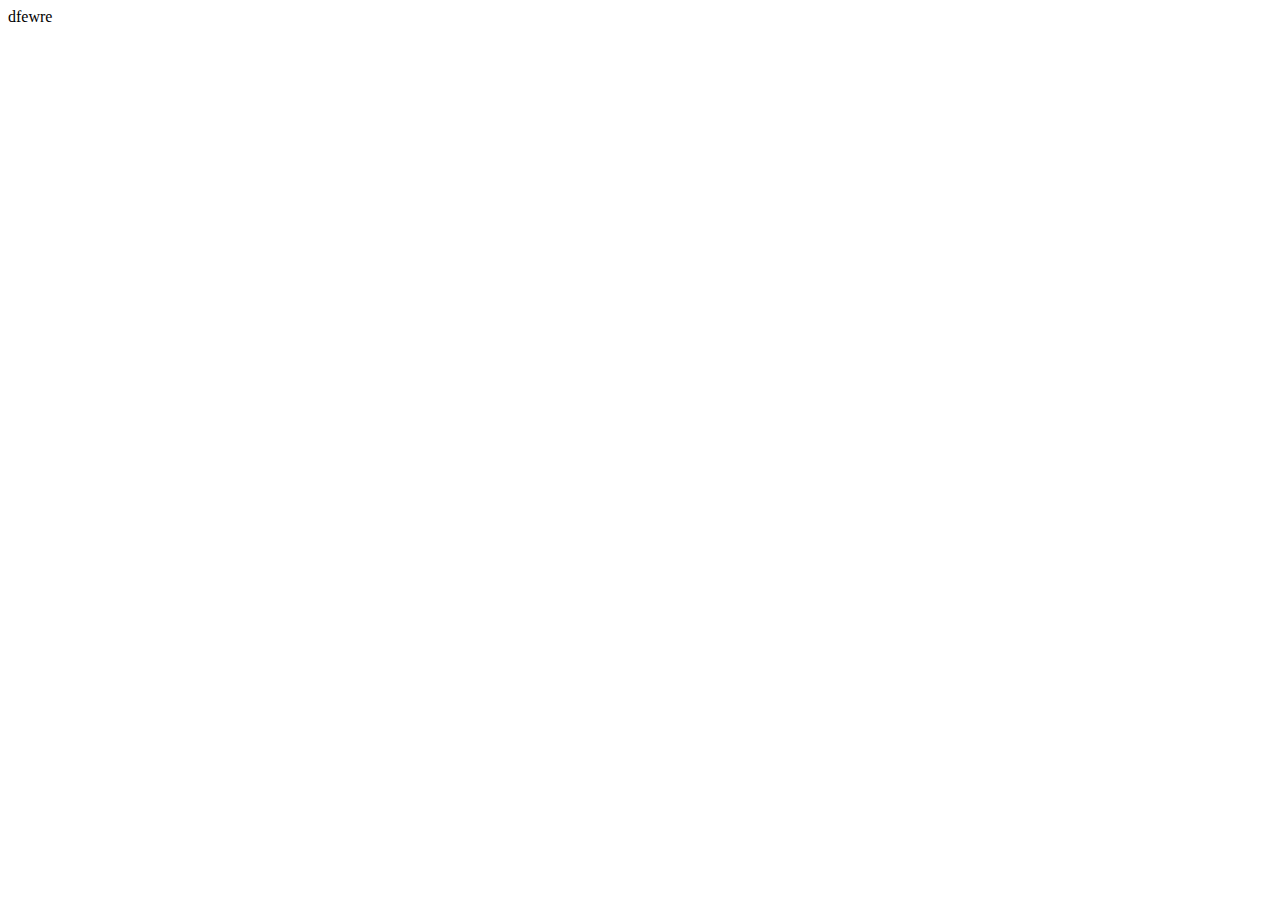
==== app/templates/index.html @ 7a0422f3 "App in the project" ====
<!DOCTYPE html>
<html>
<head>
    <meta charset="utf-8">
    <meta http-equiv="X-UA-Compatible" content="IE=edge">
    <meta name="viewport" content="width=device-width, initial-scale=1, maximum-scale=1"/>
    <title>Pickle</title>
    <!--link rel="stylesheet" href="/static/css/materialize.min.css"-->
    <!--link rel="stylesheet" href="/static/css/style.css"-->
    <!--link rel="stylesheet" href="/static/css/responsive.css--">
</head>
<body>

    <!-- <section id="home" class   ="valign-wrapper" style="display: none;">
        <div class="container">
            <div class="row">
                <div class="col s6 offset-s3 center">
                    <h1>Pickle</h1>
                </div>
                <div class="input-field col s6 offset-s3">
                    <input type="text" name="fname" id="fname"  required>
                    <label>Your name</label>
                </div>
            </div>
        </div>
    </section> -->

    <section id="songs">
        <div class="container">
            <div class="row">
                dfewre
                <div class="col s8 offset-s2 center" id="form">
                </div>
            </div>
        </div>
    </section>

    <script src="static/js/Embed.js"></script>
    <!-- <script src="/static/js/script.js"></script> -->
    <script>
        const reference = typeformEmbed.makePopup(
  'https://developerplatform.typeform.com/to/Xc7NMh', // NOTE: Replace with your typeform URL
  {
    mode: 'popup',
    autoClose: 3000,
    hideHeaders: true,
    hideFooters: true,
    onSubmit: function () {
      console.log('Typeform successfully submitted')
    }
  }
)

reference.open()

setTimeout(function(){
  reference.close()
 }, 10000) // NOTE: In this code, the typeform will automatically open, then automatically close 10 seconds later
    </script>
</body>
</html>
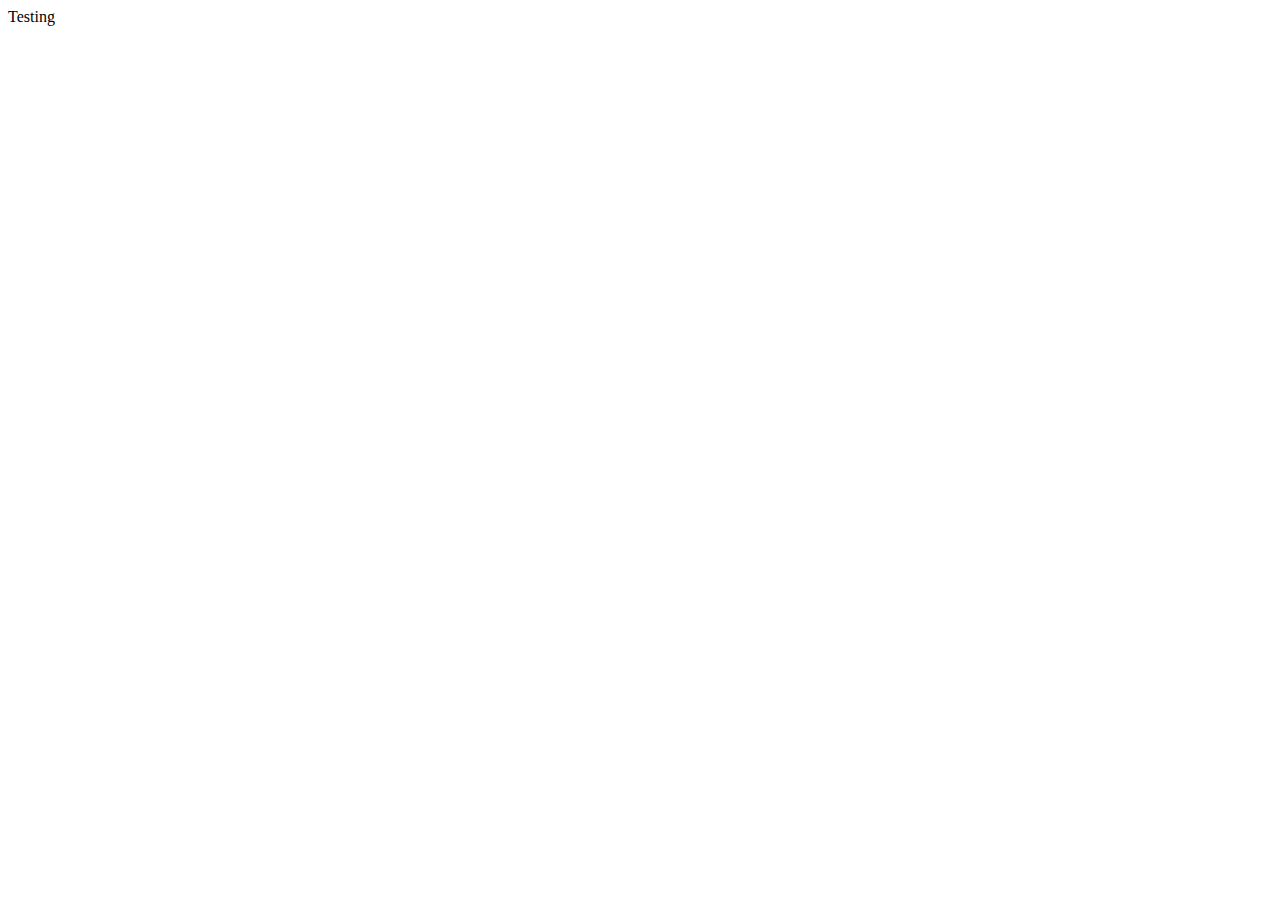
==== commit f894c172: "Fixing typeform bug" ====
--- a/app/templates/index.html
+++ b/app/templates/index.html
@@ -5,9 +5,9 @@
     <meta http-equiv="X-UA-Compatible" content="IE=edge">
     <meta name="viewport" content="width=device-width, initial-scale=1, maximum-scale=1"/>
     <title>Pickle</title>
-    <!--link rel="stylesheet" href="/static/css/materialize.min.css"-->
-    <!--link rel="stylesheet" href="/static/css/style.css"-->
-    <!--link rel="stylesheet" href="/static/css/responsive.css--">
+    <link rel="stylesheet" href="/static/css/materialize.min.css">
+    <link rel="stylesheet" href="/static/css/style.css">
+    <link rel="stylesheet" href="/static/css/responsive.css--">
 </head>
 <body>
 
@@ -23,12 +23,12 @@
                 </div>
             </div>
         </div>
-    </section> -->
+    </section--> 
 
     <section id="songs">
         <div class="container">
             <div class="row">
-                dfewre
+                Testing
                 <div class="col s8 offset-s2 center" id="form">
                 </div>
             </div>
@@ -36,26 +36,9 @@
     </section>
 
     <script src="static/js/Embed.js"></script>
-    <!-- <script src="/static/js/script.js"></script> -->
+    <script src="/static/js/script.js"></script>
     <script>
-        const reference = typeformEmbed.makePopup(
-  'https://developerplatform.typeform.com/to/Xc7NMh', // NOTE: Replace with your typeform URL
-  {
-    mode: 'popup',
-    autoClose: 3000,
-    hideHeaders: true,
-    hideFooters: true,
-    onSubmit: function () {
-      console.log('Typeform successfully submitted')
-    }
-  }
-)
-
-reference.open()
-
-setTimeout(function(){
-  reference.close()
- }, 10000) // NOTE: In this code, the typeform will automatically open, then automatically close 10 seconds later
+        
     </script>
 </body>
 </html>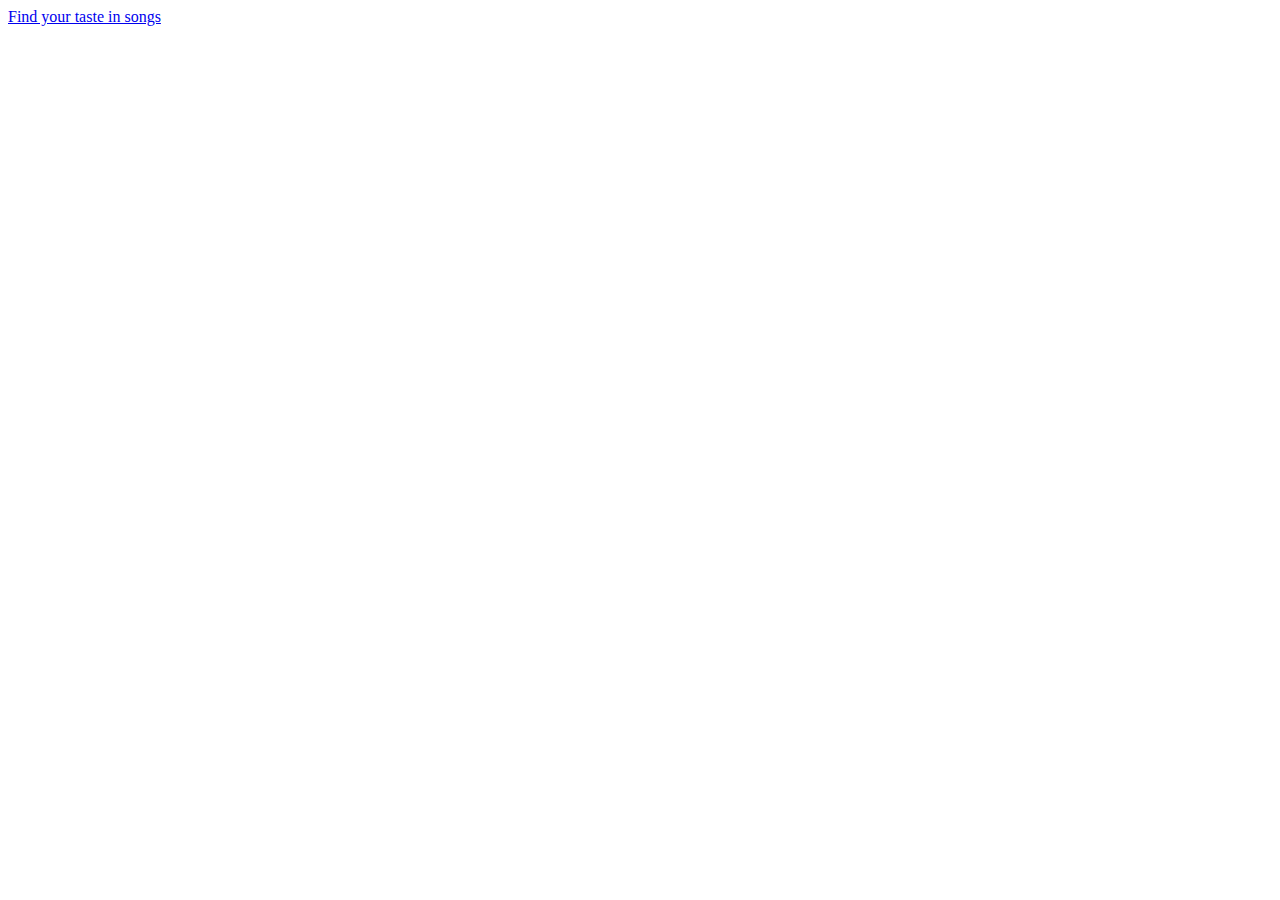
==== commit c51a86d2: "WIP COMMIT" ====
--- a/app/templates/index.html
+++ b/app/templates/index.html
@@ -28,17 +28,14 @@
     <section id="songs">
         <div class="container">
             <div class="row">
-                Testing
-                <div class="col s8 offset-s2 center" id="form">
+                <a href="{{ data['form_url'] }}"><span id="formLink"> Find your taste in songs</span></a>
+                <div class="col center" id="form">
                 </div>
             </div>
         </div>
     </section>
 
-    <script src="static/js/Embed.js"></script>
+    <script type="text/javascript" src="https://embed.typeform.com/embed.js"></script>
     <script src="/static/js/script.js"></script>
-    <script>
-        
-    </script>
 </body>
 </html>